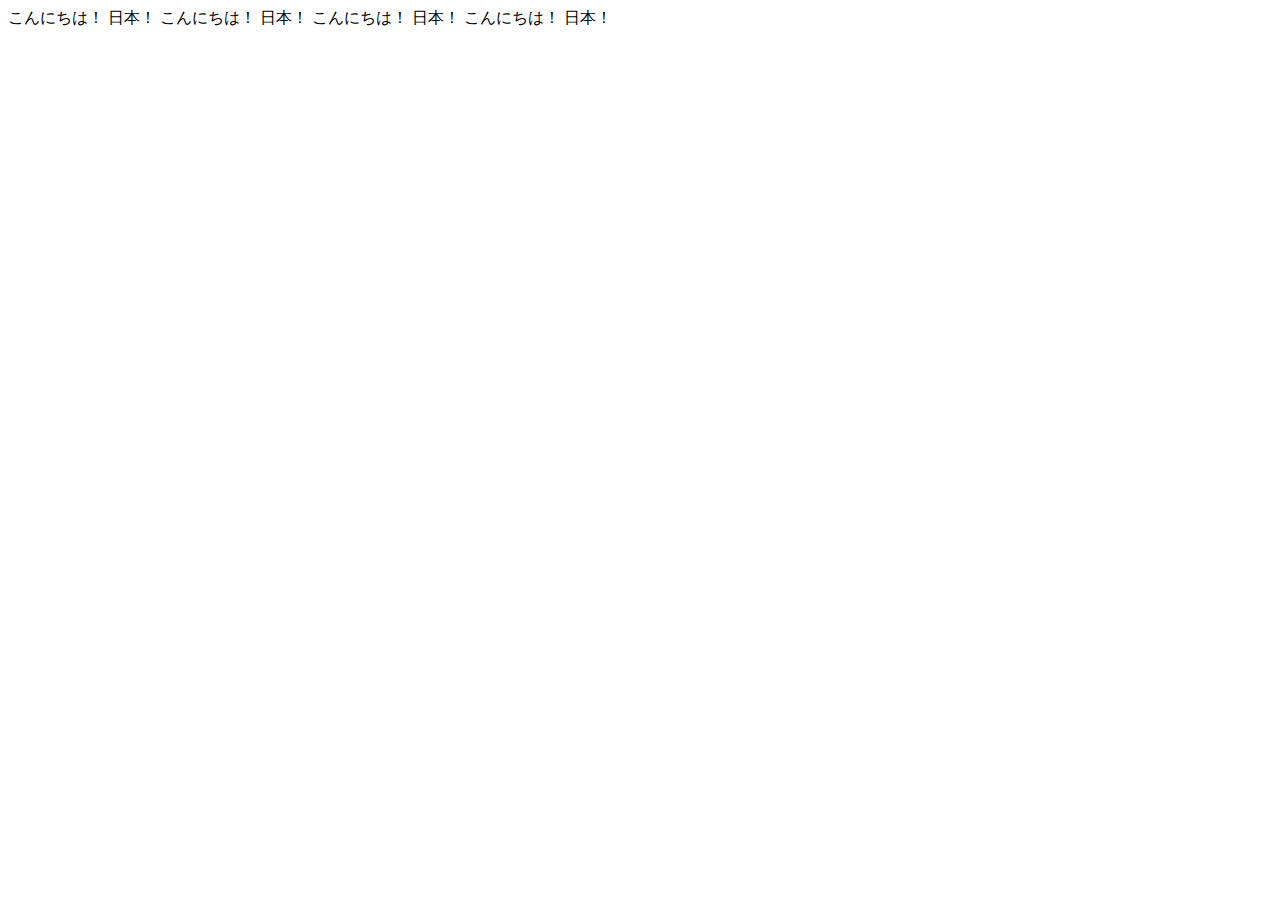
==== 01_基礎知識/06_エディタのショートカット/index.html @ 39c72559 "最初のコミット" ====
<!DOCTYPE html>
<html lang="en">
    <head>
        <meta charset="UTF-8">
        <meta name="viewport" content="width=device-width, initial-scale=1.0">
        <meta http-equiv="X-UA-Compatible" content="ie=edge">
        <title>Document</title>
        <link rel="stylesheet" href="style.css">
    </head>
    <body>
        <div class="parent">
            <span id="first" class="cls">こんにちは！ 日本！</span>
            <span>こんにちは！ 日本！</span>
            <span>こんにちは！ 日本！</span>
            <span>こんにちは！ 日本！</span>
        </div>
    </body>
</html>
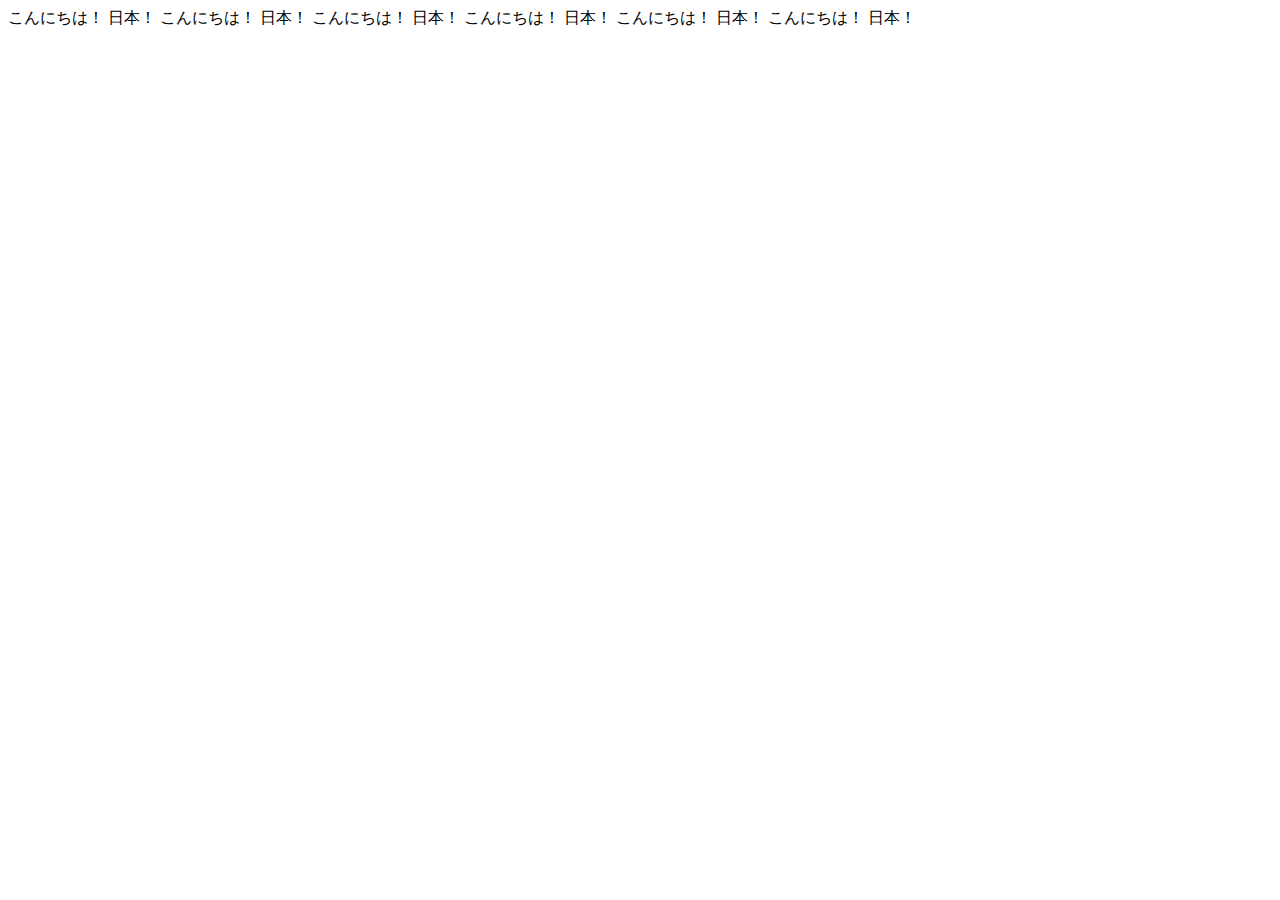
==== commit 8e45f232: "セクション2-11" ====
--- a/01_基礎知識/06_エディタのショートカット/index.html
+++ b/01_基礎知識/06_エディタのショートカット/index.html
@@ -10,9 +10,11 @@
     <body>
         <div class="parent">
             <span id="first" class="cls">こんにちは！ 日本！</span>
+            <span id="first" class="cls">こんにちは！ 日本！</span>
             <span>こんにちは！ 日本！</span>
             <span>こんにちは！ 日本！</span>
             <span>こんにちは！ 日本！</span>
+            <span id="first" class="cls">こんにちは！ 日本！</span>
         </div>
     </body>
-</html>+    </html>